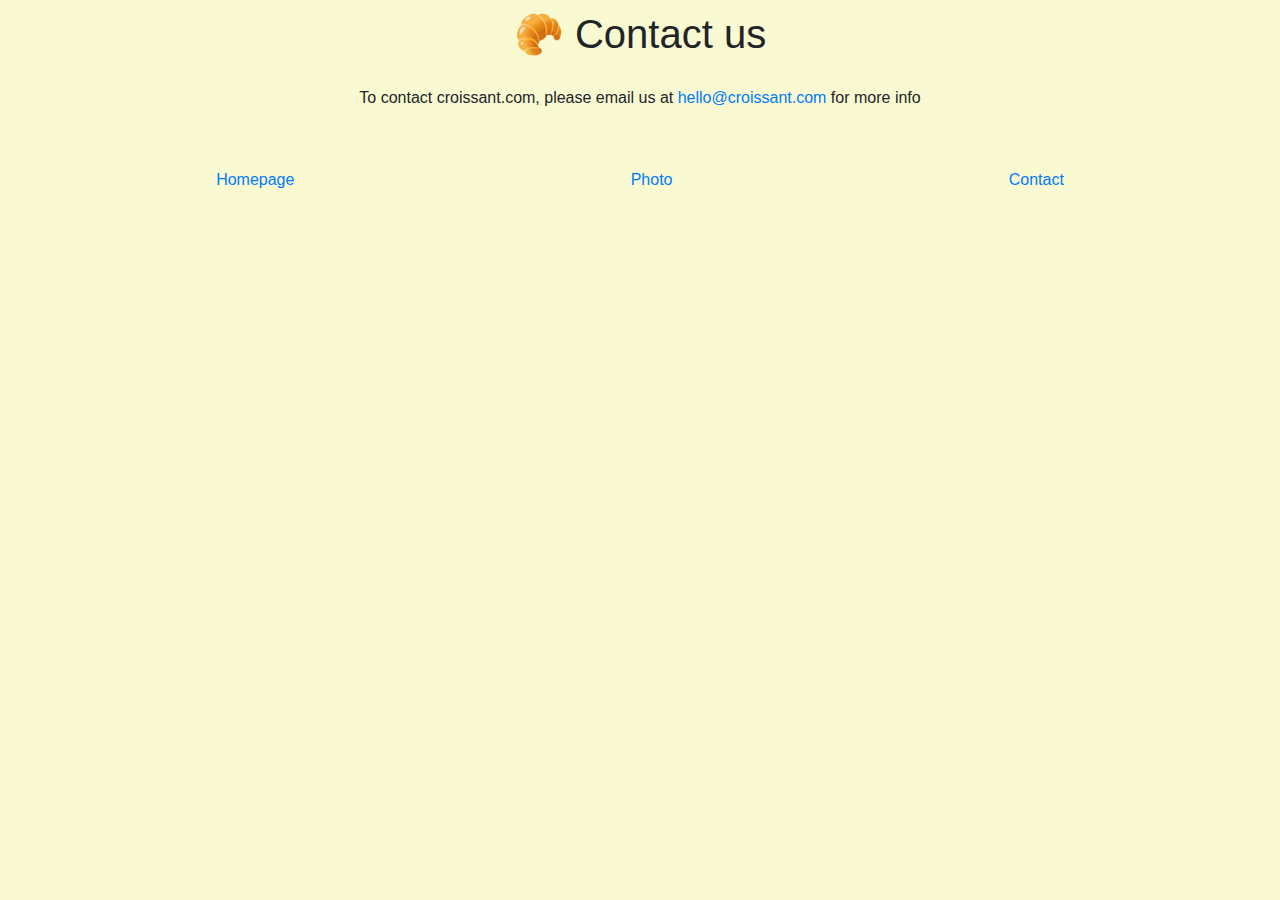
==== Contact.html @ 649f32b9 "First Commit" ====
<!DOCTYPE html>
<html lang="en">
  <head>
    <meta charset="UTF-8" />
    <meta http-equiv="X-UA-Compatible" content="IE=edge" />
    <meta name="viewport" content="width=device-width, initial-scale=1.0" />
    <title>Contact</title>
    <link rel="stylesheet" href="/css/style.css" />
    <link
      rel="stylesheet"
      href="https://cdn.jsdelivr.net/npm/bootstrap@4.0.0/dist/css/bootstrap.min.css"
      integrity="sha384-Gn5384xqQ1aoWXA+058RXPxPg6fy4IWvTNh0E263XmFcJlSAwiGgFAW/dAiS6JXm"
      crossorigin="anonymous"
    />
  </head>
  <body class="bg-bread">
    <h1>🥐 Contact us</h1>
    <p>
      To contact croissant.com, please email us at
      <a href="mailto:hello@croissant.com">hello@croissant.com</a> for more info
    </p>
    <div class="d-flex justify-content-around m-5">
      <a href="/">Homepage</a>
      <a href="/Photo.html">Photo</a>
      <a href="/Contact.html">Contact</a>
    </div>
  </body>
</html>
---- css/style.css ----
h1,
p {
  text-align: center;
  margin: 30px;
  padding: 10px;
}
.Picture {
  display: block;
  align-items: center;
  max-width: 90%;
  padding: auto;
  margin: auto;
  margin-top: 30px;
}

.bg-bread {
  background-color: lightgoldenrodyellow;
}
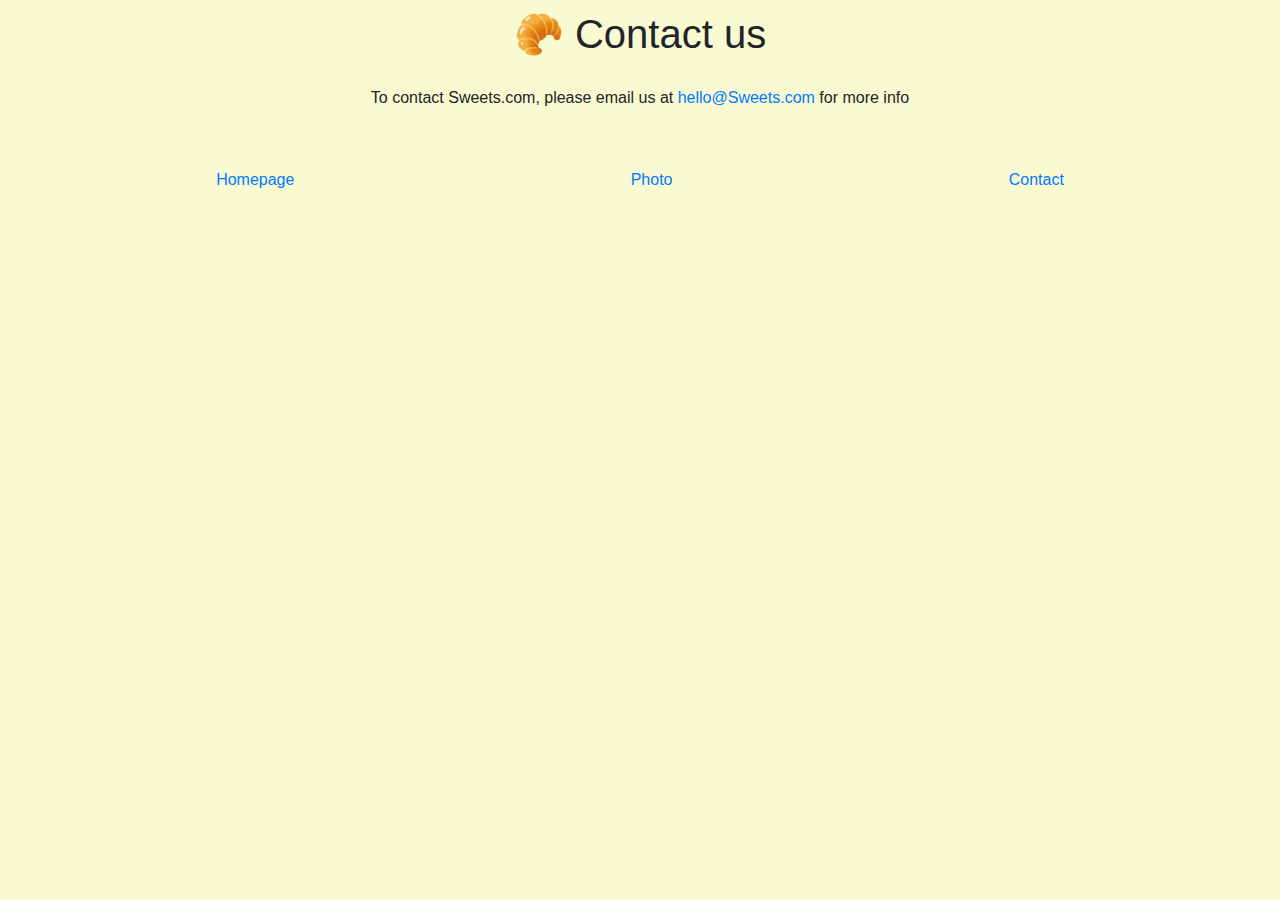
==== commit 3f80299f: "Seo friendly" ====
--- a/Contact.html
+++ b/Contact.html
@@ -4,7 +4,7 @@
     <meta charset="UTF-8" />
     <meta http-equiv="X-UA-Compatible" content="IE=edge" />
     <meta name="viewport" content="width=device-width, initial-scale=1.0" />
-    <title>Contact</title>
+    <title>Contact - Sweets.com</title>
     <link rel="stylesheet" href="/css/style.css" />
     <link
       rel="stylesheet"
@@ -12,17 +12,20 @@
       integrity="sha384-Gn5384xqQ1aoWXA+058RXPxPg6fy4IWvTNh0E263XmFcJlSAwiGgFAW/dAiS6JXm"
       crossorigin="anonymous"
     />
+    <meta name="description" content="How to contact sweet.com people" />
   </head>
   <body class="bg-bread">
     <h1>🥐 Contact us</h1>
     <p>
-      To contact croissant.com, please email us at
-      <a href="mailto:hello@croissant.com">hello@croissant.com</a> for more info
+      To contact Sweets.com, please email us at
+      <a href="mailto:hello@Sweets.com">hello@Sweets.com</a> for more info
     </p>
+  </body>
+  <footer>
     <div class="d-flex justify-content-around m-5">
-      <a href="/">Homepage</a>
-      <a href="/Photo.html">Photo</a>
-      <a href="/Contact.html">Contact</a>
+      <a href="/" title="Homepage">Homepage</a>
+      <a href="/Photo.html" title="what does it look like">Photo</a>
+      <a href="/Contact.html" title="how to reach us">Contact</a>
     </div>
-  </body>
+  </footer>
 </html>
